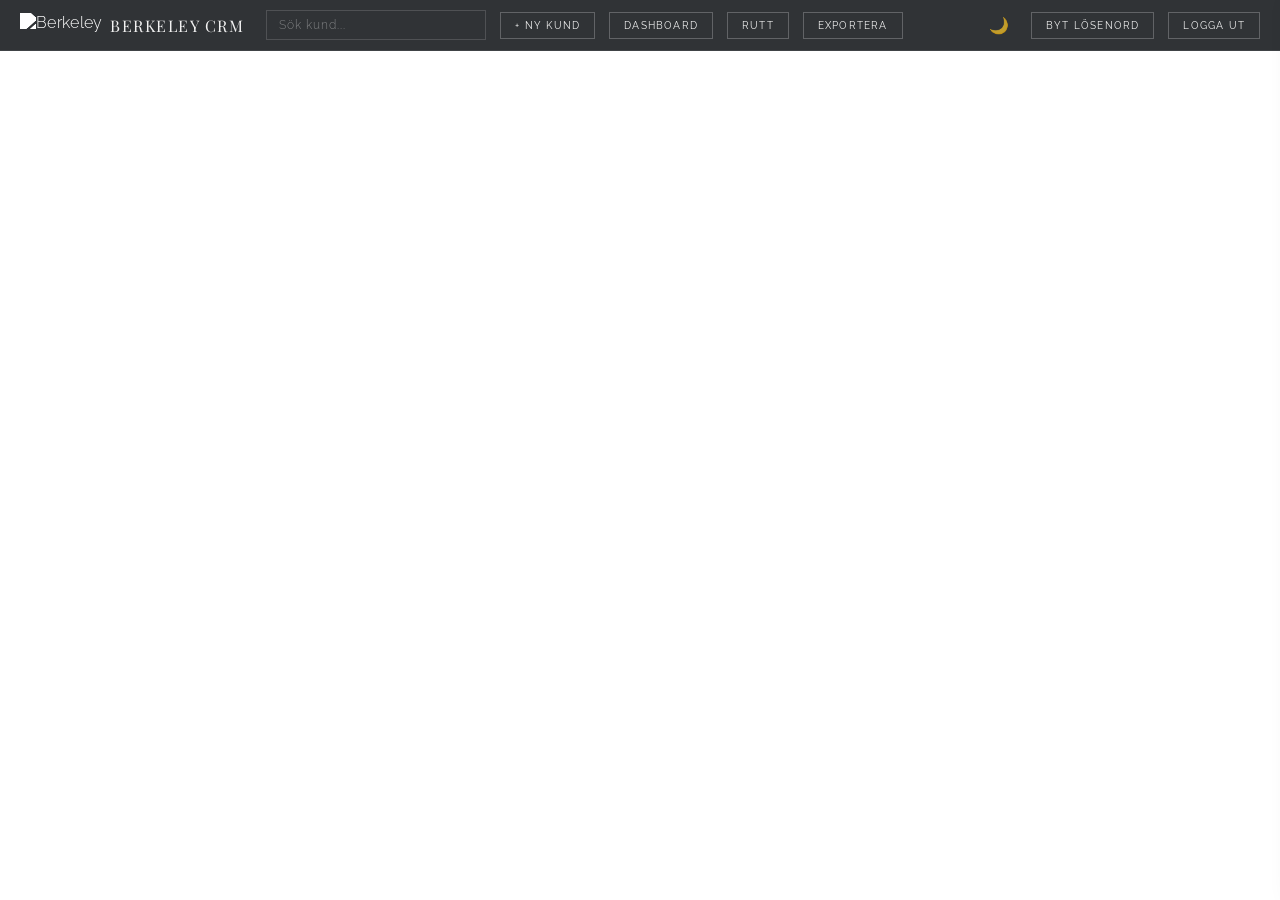
==== app.html @ 44dd15bc "Move rapport button under overview for all roles Co-Authored-By: Claude Opus 4.6 <noreply@anthropic." ====
<!DOCTYPE html>
<html lang="sv">
<head>
  <meta charset="UTF-8">
  <meta name="viewport" content="width=device-width, initial-scale=1.0, viewport-fit=cover">
  <meta name="apple-mobile-web-app-capable" content="yes">
  <meta name="apple-mobile-web-app-status-bar-style" content="black-translucent">
  <meta name="theme-color" content="#303336">
  <link rel="manifest" href="manifest.json">
  <link rel="apple-touch-icon" href="icons/icon-192.png">
  <title>Berkeley CRM</title>

  <!-- Fonts -->
  <link rel="preconnect" href="https://fonts.googleapis.com">
  <link href="https://fonts.googleapis.com/css2?family=Raleway:wght@300;400;500;600&display=swap" rel="stylesheet">
  <link href="https://fonts.googleapis.com/css2?family=Playfair+Display:wght@400;500&display=swap" rel="stylesheet">

  <!-- Leaflet -->
  <link rel="stylesheet" href="https://unpkg.com/leaflet@1.9.4/dist/leaflet.css">
  <link rel="stylesheet" href="https://unpkg.com/leaflet.markercluster@1.5.3/dist/MarkerCluster.css">
  <link rel="stylesheet" href="https://unpkg.com/leaflet.markercluster@1.5.3/dist/MarkerCluster.Default.css">
  <script src="https://unpkg.com/leaflet@1.9.4/dist/leaflet.js"></script>
  <script src="https://unpkg.com/leaflet.markercluster@1.5.3/dist/leaflet.markercluster.js"></script>

  <!-- Supabase -->
  <script src="https://cdn.jsdelivr.net/npm/@supabase/supabase-js@2"></script>

  <!-- Chart.js -->
  <script src="https://cdn.jsdelivr.net/npm/chart.js@4/dist/chart.umd.min.js"></script>
  <script src="https://cdn.jsdelivr.net/npm/chartjs-plugin-datalabels@2"></script>

  <!-- App styles -->
  <link rel="stylesheet" href="css/styles.css">
</head>
<body>

  <!-- ═══ HEADER ═══ -->
  <div class="header">
    <div class="header-logo" id="homeBtn" style="cursor:pointer;" title="Tillbaka till start">
      <img src="https://cdn.berkeleycompany.com/preset:sharp/resize:fit:1700:0:0/width:1700/quality:70/gravity:sm/plain/https://api.berkeleycompany.com/storage/berkeley/logo/berkeley-logo-symbol.png" alt="Berkeley">
      <h1>Berkeley CRM</h1>
    </div>
    <input type="text" id="search" placeholder="Sök kund...">
    <button class="hbtn" id="addCustBtn">+ Ny kund</button>
    <button class="hbtn" id="dashBtn">Dashboard</button>
    <button class="hbtn" id="routeBtn">Rutt</button>
    <button class="hbtn" id="exportBtn">Exportera</button>
    <button class="hbtn" data-role="admin" id="adminBtn" style="display:none;">Admin</button>
    <div class="header-spacer"></div>
    <span class="header-user" id="userName"></span>
    <button class="theme-btn" id="themeBtn" title="Byt ljust/mörkt läge">🌙</button>
    <button class="hbtn" id="changePwBtn">Byt lösenord</button>
    <button class="hbtn" id="logoutBtn">Logga ut</button>
  </div>

  <!-- ═══ MAIN LAYOUT ═══ -->
  <div class="main-wrap">

    <!-- Sidebar / Dashboard -->
    <div class="sidebar" id="sidebar">
      <div class="sidebar-header">
        <div style="display:flex;justify-content:space-between;align-items:center;">
          <h2>Dashboard</h2>
          <button class="sidebar-close-btn" id="sidebarCloseBtn" title="Stäng">&#x2715;</button>
        </div>
        <p style="font-size:11px;color:var(--bm);" id="dashDate"></p>
      </div>

      <div class="sidebar-scroll">
        <!-- Manager: salesperson filter -->
        <div class="sidebar-section" data-role="manager" style="display:none;">
          <h3>Säljare</h3>
          <div class="filter-row">
            <select id="spFilter" class="sp-filter-select"></select>
            <button class="filter-clear-btn" id="spFilterClear" title="Rensa" style="display:none;">&#x2715;</button>
          </div>
        </div>

        <!-- City filter (all roles) -->
        <div class="sidebar-section">
          <h3>Ort</h3>
          <div class="filter-row">
            <select id="cityFilter" class="sp-filter-select">
              <option value="all">Alla orter</option>
            </select>
            <button class="filter-clear-btn" id="cityFilterClear" title="Rensa" style="display:none;">&#x2715;</button>
          </div>
        </div>

        <!-- Status filter -->
        <div class="sidebar-section">
          <h3>Status</h3>
          <div class="filter-row">
            <select id="statusFilter" class="sp-filter-select">
              <option value="all">Alla statusar</option>
              <option value="active">Aktiv</option>
              <option value="prospect">Prospekt</option>
              <option value="inactive">Inaktiv</option>
            </select>
            <button class="filter-clear-btn" id="statusFilterClear" title="Rensa" style="display:none;">&#x2715;</button>
          </div>
        </div>

        <div class="sidebar-section">
          <h3>Översikt</h3>
          <div class="stat-grid" id="statsGrid"></div>
          <!-- Expandable detail list -->
          <div id="statDetail" class="stat-detail" style="display:none;">
            <div class="stat-detail-header">
              <h4 id="statDetailTitle"></h4>
              <button class="filter-clear-btn" id="statDetailClose" title="Stäng">&#x2715;</button>
            </div>
            <input type="text" id="statDetailSearch" class="card-input" placeholder="Sök i listan...">
            <div id="statDetailList" class="stat-detail-list"></div>
          </div>
          <!-- Rapport button (right under overview) -->
          <div style="margin-top:12px;">
            <button class="dash-route-btn" id="rapportBtnOverview" style="width:100%;">Rapport</button>
          </div>
        </div>

        <!-- Planned visits (right after overview) -->
        <div class="sidebar-section">
          <h3>Planerade besök</h3>
          <div id="plannedVisits"></div>
        </div>

        <div class="sidebar-section">
          <h3>Filter</h3>
          <div class="filter-bar" id="filterBar">
            <div class="filter-chip active" data-filter="all">Alla</div>
            <div class="filter-chip" data-filter="green"><span class="filter-dot" style="background:#2ECC71;"></span>0–30d</div>
            <div class="filter-chip" data-filter="yellow"><span class="filter-dot" style="background:#EAC435;"></span>31–59d</div>
            <div class="filter-chip" data-filter="orange"><span class="filter-dot" style="background:#E67E22;"></span>60–89d</div>
            <div class="filter-chip" data-filter="red"><span class="filter-dot" style="background:#E74C3C;"></span>90+d</div>
            <div class="filter-chip" data-filter="novisit"><span class="filter-dot" style="background:#EAC435;border:1px solid #ccc;"></span>Ej besökt</div>
          </div>
        </div>

        <div class="sidebar-section">
          <h3>Behöver besökas</h3>
          <div id="toplist"></div>
        </div>


        <!-- Activity feed -->
        <div class="sidebar-section">
          <h3>Senaste aktivitet</h3>
          <div id="activityFeed"></div>
        </div>

        <!-- Manager: comparison stats -->
        <div class="sidebar-section" data-role="manager" style="display:none;">
          <h3>Jämförelse</h3>
          <div id="comparisonTable"></div>
        </div>
      </div>
    </div>

    <!-- Sidebar backdrop (mobile: tap to close) -->
    <div id="sidebarBackdrop" class="sidebar-backdrop"></div>

    <!-- Map area -->
    <div class="map-container">
      <div id="routeSummary" class="route-summary" style="display:none;"></div>
      <div id="map"></div>
    </div>
  </div>

  <!-- ═══ CUSTOMER CARD PANEL ═══ -->
  <div id="customerCard" class="customer-card-panel">
    <div class="card-header">
      <button class="card-close-btn" onclick="CRM.closeCard()">&#x2715;</button>
    </div>
    <div id="cardContent" class="card-body"></div>
  </div>
  <div id="cardOverlay" class="card-overlay" onclick="CRM.closeCard()"></div>

  <!-- ═══ ADD CUSTOMER MODAL ═══ -->
  <div id="addCustModal" class="modal-overlay">
    <div class="modal">
      <h3>Ny kund</h3>
      <label>Företagsnamn *</label>
      <input id="acName" type="text" placeholder="Företagsnamn">
      <label>Kundnummer</label>
      <input id="acNr" type="text" placeholder="Kundnummer">
      <label>Adress</label>
      <input id="acAddress" type="text" placeholder="Gatuadress">
      <label>Postnummer</label>
      <input id="acZip" type="text" placeholder="123 45">
      <label>Ort *</label>
      <input id="acCity" type="text" placeholder="Ort">
      <label>Status</label>
      <select id="acStatus">
        <option value="active">Aktiv</option>
        <option value="prospect">Prospekt</option>
        <option value="inactive">Inaktiv</option>
      </select>
      <label data-role="admin" style="display:none;">Tilldela säljare</label>
      <select id="acAssign" data-role="admin" style="display:none;"></select>
      <p id="acError" style="color:#c0392b;font-size:12px;display:none;"></p>
      <div class="modal-buttons">
        <button class="btn-cancel" onclick="CRM.closeAddCustomer()">Avbryt</button>
        <button class="btn-save" onclick="CRM.saveNewCustomer()">Spara</button>
      </div>
    </div>
  </div>

  <!-- ═══ EDIT CUSTOMER MODAL ═══ -->
  <div id="editCustModal" class="modal-overlay">
    <div class="modal">
      <h3>Redigera kund</h3>
      <input id="ecId" type="hidden">
      <label>Företagsnamn *</label>
      <input id="ecName" type="text">
      <label>Kundnummer</label>
      <input id="ecNr" type="text">
      <label>Org.nr</label>
      <input id="ecOrgNr" type="text" placeholder="XXXXXX-XXXX">
      <label>Adress</label>
      <input id="ecAddress" type="text">
      <label>Postnummer</label>
      <input id="ecZip" type="text">
      <label>Ort *</label>
      <input id="ecCity" type="text">
      <label>Telefon</label>
      <input id="ecPhone" type="tel" placeholder="0XX-XXX XX XX">
      <label>E-post</label>
      <input id="ecEmail" type="email" placeholder="info@företag.se">
      <label>Webbplats</label>
      <input id="ecWebsite" type="text" placeholder="www.företag.se">
      <label>Status</label>
      <select id="ecStatus">
        <option value="active">Aktiv</option>
        <option value="prospect">Prospekt</option>
        <option value="inactive">Inaktiv</option>
      </select>
      <label>Anteckningar</label>
      <textarea id="ecNotes" rows="3" style="width:100%;font-family:'Raleway',sans-serif;font-size:13px;border:1px solid var(--bb);background:var(--bg);color:var(--bd);padding:8px;resize:vertical;border-radius:0;" placeholder="Intern info om kunden..."></textarea>
      <label data-role="admin" style="display:none;">Tilldela säljare</label>
      <select id="ecAssign" data-role="admin" style="display:none;"></select>
      <p id="ecError" style="color:#c0392b;font-size:12px;display:none;"></p>
      <div class="modal-buttons">
        <button class="btn-cancel" onclick="CRM.closeEditCustomer()">Avbryt</button>
        <button class="btn-save" onclick="CRM.saveEditCustomer()">Spara</button>
      </div>
    </div>
  </div>

  <!-- ═══ CHANGE PASSWORD MODAL ═══ -->
  <div id="changePwModal" class="modal-overlay">
    <div class="modal" style="width:400px;max-width:95%;">
      <h3>Byt lösenord</h3>
      <div style="margin-top:16px;">
        <label style="font-size:10px;text-transform:uppercase;letter-spacing:.8px;color:var(--bm);display:block;margin-bottom:4px;">Nytt lösenord</label>
        <input id="newPw" type="password" class="card-input" placeholder="Minst 6 tecken" style="margin-bottom:12px;">
        <label style="font-size:10px;text-transform:uppercase;letter-spacing:.8px;color:var(--bm);display:block;margin-bottom:4px;">Bekräfta lösenord</label>
        <input id="confirmPw" type="password" class="card-input" placeholder="Upprepa lösenord" style="margin-bottom:12px;">
        <div id="changePwMsg" style="display:none;font-size:12px;margin-bottom:10px;"></div>
        <div style="display:flex;gap:8px;">
          <button class="popup-btn" id="changePwSave" style="flex:1;">Spara</button>
          <button class="popup-btn-outline" onclick="CRM.closeChangePw()" style="flex:1;">Avbryt</button>
        </div>
      </div>
    </div>
  </div>

  <!-- ═══ ADMIN PANEL MODAL ═══ -->
  <div id="adminModal" class="modal-overlay">
    <div class="modal" style="width:560px;max-width:95%;">
      <h3>Administration</h3>
      <div class="admin-tabs">
        <button class="admin-tab active" data-tab="users" onclick="CRM.adminTab('users')">Användare</button>
        <button class="admin-tab" data-tab="reassign" onclick="CRM.adminTab('reassign')">Flytta kunder</button>
        <button class="admin-tab" data-tab="import" onclick="CRM.adminTab('import')">Importera</button>
      </div>

      <!-- Users tab -->
      <div id="adminUsersTab" class="admin-tab-content">
        <div id="adminUsersList"></div>
      </div>

      <!-- Reassign tab -->
      <div id="adminReassignTab" class="admin-tab-content" style="display:none;">
        <div style="display:flex;gap:10px;margin-bottom:14px;flex-wrap:wrap;">
          <div style="flex:1;min-width:140px;">
            <label>Från säljare</label>
            <select id="reassignFrom" class="sp-filter-select"></select>
          </div>
          <div style="flex:1;min-width:140px;">
            <label>Till säljare</label>
            <select id="reassignTo" class="sp-filter-select"></select>
          </div>
        </div>
        <div id="reassignList" style="max-height:300px;overflow-y:auto;margin-bottom:12px;"></div>
        <div class="modal-buttons">
          <button class="btn-save" onclick="CRM.executeReassign()">Flytta valda</button>
        </div>
      </div>

      <!-- Import tab -->
      <div id="adminImportTab" class="admin-tab-content" style="display:none;">
        <p style="font-size:11px;color:var(--bm);margin-bottom:12px;">Ladda upp CSV med kolumner: <strong>Företagsnamn;Kundnummer;Adress;Postnr;Ort;Status</strong></p>
        <input type="file" id="adminCsvFile" accept=".csv,.txt" style="margin-bottom:12px;">
        <label>Tilldela till säljare</label>
        <select id="importAssign" class="sp-filter-select" style="margin-bottom:12px;"></select>
        <div id="adminImportPreview" style="max-height:200px;overflow-y:auto;margin-bottom:12px;font-size:11px;"></div>
        <p id="adminImportMsg" style="font-size:12px;display:none;"></p>
        <div class="modal-buttons">
          <button class="btn-save" id="adminImportBtn" onclick="CRM.runAdminImport()" style="display:none;">Importera</button>
        </div>
      </div>

      <div class="modal-buttons" style="margin-top:16px;">
        <button class="btn-cancel" onclick="CRM.closeAdmin()">Stäng</button>
      </div>
    </div>
  </div>

  <!-- ═══ RAPPORT MODAL ═══ -->
  <div id="rapportModal" class="modal-overlay">
    <div class="modal" style="width:780px;max-width:95%;">
      <h3 id="rapportTitle">Rapport</h3>
      <div class="admin-tabs" id="rapportTabs">
        <button class="admin-tab active" data-tab="visits" onclick="CRM.rapportTab('visits')">Besök</button>
        <button class="admin-tab" data-tab="revenue" onclick="CRM.rapportTab('revenue')">Försäljning</button>
      </div>

      <!-- Besök-tab -->
      <div id="rapportVisitsTab" class="admin-tab-content">
        <canvas id="chartVisits" height="280"></canvas>
      </div>

      <!-- Försäljning-tab -->
      <div id="rapportRevenueTab" class="admin-tab-content" style="display:none;">
        <div class="rapport-filters">
          <div class="rapport-filter-group">
            <label>Period</label>
            <select id="revPeriodType" class="rapport-select" onchange="CRM.revFilterChanged()">
              <option value="year">Helår</option>
              <option value="quarter">Kvartal</option>
              <option value="month">Månad</option>
              <option value="custom">Valfri period</option>
            </select>
          </div>
          <div class="rapport-filter-group" id="revYearGroup">
            <label>År</label>
            <select id="revYearFilter" class="rapport-select" onchange="CRM.revFilterChanged()"></select>
          </div>
          <div class="rapport-filter-group" id="revQuarterGroup" style="display:none;">
            <label>Kvartal</label>
            <select id="revQuarterFilter" class="rapport-select" onchange="CRM.revFilterChanged()">
              <option value="all">Alla</option>
              <option value="1">Q1 (jan–mar)</option>
              <option value="2">Q2 (apr–jun)</option>
              <option value="3">Q3 (jul–sep)</option>
              <option value="4">Q4 (okt–dec)</option>
            </select>
          </div>
          <div class="rapport-filter-group" id="revMonthGroup" style="display:none;">
            <label>Månad</label>
            <select id="revMonthFilter" class="rapport-select" onchange="CRM.revFilterChanged()">
              <option value="all">Alla</option>
              <option value="1">Januari</option><option value="2">Februari</option><option value="3">Mars</option>
              <option value="4">April</option><option value="5">Maj</option><option value="6">Juni</option>
              <option value="7">Juli</option><option value="8">Augusti</option><option value="9">September</option>
              <option value="10">Oktober</option><option value="11">November</option><option value="12">December</option>
            </select>
          </div>
          <div class="rapport-filter-group" id="revCustomGroup" style="display:none;">
            <label>Från</label>
            <input type="date" id="revDateFrom" class="rapport-select" onchange="CRM.revFilterChanged()">
          </div>
          <div class="rapport-filter-group" id="revCustomGroupTo" style="display:none;">
            <label>Till</label>
            <input type="date" id="revDateTo" class="rapport-select" onchange="CRM.revFilterChanged()">
          </div>
          <div class="rapport-filter-group" id="revCompareGroup">
            <label>&nbsp;</label>
            <label class="rapport-checkbox"><input type="checkbox" id="revCompare" onchange="CRM.revFilterChanged()"> Jämför föregående</label>
          </div>
        </div>
        <div id="revSummary" class="rapport-summary"></div>
        <canvas id="chartRevenue" height="320"></canvas>
      </div>

      <div class="modal-buttons" style="margin-top:16px;">
        <button class="btn-cancel" onclick="CRM.closeRapport()">Stäng</button>
      </div>
    </div>
  </div>

  <!-- ═══ CSV IMPORT MODAL (admin) ═══ -->
  <div id="importModal" class="modal-overlay">
    <div class="modal" style="width:520px;max-width:95%;">
      <h3>Importera kunder (CSV)</h3>
      <p style="font-size:11px;color:var(--bm);margin-bottom:12px;">CSV-filen ska ha kolumner: <strong>Företagsnamn;Kundnummer;Adress;Postnr;Ort;Status</strong> (semikolon-separerad, UTF-8). Status kan vara: active, prospect, inactive.</p>
      <input type="file" id="csvFileInput" accept=".csv,.txt" style="margin-bottom:12px;">
      <div id="importPreview" style="max-height:200px;overflow-y:auto;margin-bottom:12px;font-size:11px;"></div>
      <p id="importError" style="color:#c0392b;font-size:12px;display:none;"></p>
      <p id="importSuccess" style="color:#2ECC71;font-size:12px;display:none;"></p>
      <div class="modal-buttons">
        <button class="btn-cancel" onclick="CRM.closeImport()">Stäng</button>
        <button class="btn-save" id="importRunBtn" onclick="CRM.runImport()" style="display:none;">Importera</button>
      </div>
    </div>
  </div>

  <!-- ═══ ROUTE PLANNER PANEL ═══ -->
  <div id="routePanel" class="route-panel" style="display:none;">
    <div class="route-panel-header">
      <h3>Ruttplanerare</h3>
      <button class="filter-clear-btn" onclick="CRM.closeRoutePanel()">&#x2715;</button>
    </div>
    <p style="font-size:11px;color:var(--bm);margin-bottom:10px;">Välj kunder att besöka. Klicka på markörer i kartan eller välj nedan.</p>
    <input type="text" id="routeSearch" class="card-input" placeholder="Sök kund att lägga till..." style="margin-bottom:10px;">
    <div id="routeSearchResults" style="max-height:120px;overflow-y:auto;margin-bottom:10px;"></div>
    <h4 style="font-size:10px;text-transform:uppercase;letter-spacing:.8px;color:var(--bm);margin-bottom:6px;">Valda stopp (<span id="routeCount">0</span>)</h4>
    <div id="routeStops" style="max-height:200px;overflow-y:auto;margin-bottom:12px;"></div>
    <div style="display:flex;gap:8px;">
      <button class="card-action-btn" onclick="CRM.optimizeRoute()" style="flex:1;">Optimera &amp; öppna</button>
      <button class="card-add-btn" onclick="CRM.clearRoute()">Rensa</button>
    </div>
  </div>

  <!-- ═══ APP SCRIPT ═══ -->
  <script type="module" src="js/app.js"></script>

  <!-- PWA: register service worker -->
  <script>
    if ('serviceWorker' in navigator) {
      navigator.serviceWorker.register('sw.js').catch(() => {});
    }
  </script>
</body>
</html>
---- css/styles.css ----
/**
 * Berkeley CRM v2 — Styles
 * Berkeley Company graphic profile:
 *   Primary dark: #303336
 *   Light:        #f2f2f2
 *   Sharp corners (border-radius: 0)
 *   Uppercase buttons with letter-spacing
 *   Fonts: Raleway (body), Playfair Display (headings)
 */

/* ── Variables ──────────────────────────────────────── */

:root {
  --bd: #303336;
  --bl: #f2f2f2;
  --bm: #8a8d91;
  --bw: #fff;
  --bb: rgba(48, 51, 54, 0.15);
}

/* ── Reset ──────────────────────────────────────────── */

*, *::before, *::after {
  margin: 0;
  padding: 0;
  box-sizing: border-box;
}

body {
  font-family: 'Raleway', sans-serif;
  font-weight: 300;
  color: var(--bd);
  display: flex;
  flex-direction: column;
  height: 100vh;
  letter-spacing: .3px;
}

/* ── Header ─────────────────────────────────────────── */

.header {
  background: var(--bd);
  color: var(--bl);
  padding: 10px 20px;
  display: flex;
  align-items: center;
  gap: 14px;
  z-index: 9999;
  border-bottom: 1px solid rgba(255, 255, 255, .08);
  flex-shrink: 0;
}

.header-logo {
  display: flex;
  align-items: center;
  gap: 8px;
  margin-right: 8px;
}

.header-logo img {
  height: 24px;
  filter: brightness(10);
}

.header h1 {
  font-family: 'Playfair Display', serif;
  font-size: 16px;
  font-weight: 400;
  letter-spacing: 1.5px;
  text-transform: uppercase;
  white-space: nowrap;
}

.header input[type="text"] {
  padding: 7px 12px;
  border: 1px solid rgba(255, 255, 255, .15);
  border-radius: 0;
  font-size: 12px;
  width: 220px;
  font-family: 'Raleway', sans-serif;
  font-weight: 300;
  letter-spacing: .8px;
  background: transparent;
  color: var(--bl);
  outline: none;
}

.header input[type="text"]::placeholder {
  color: rgba(242, 242, 242, .4);
  letter-spacing: 1px;
}

.header input[type="text"]:focus {
  border-color: rgba(255, 255, 255, .4);
}

.header-spacer {
  flex: 1;
}

.header-user {
  font-size: 11px;
  font-weight: 400;
  letter-spacing: .5px;
  color: rgba(242, 242, 242, .7);
  white-space: nowrap;
}

/* ── Header buttons ─────────────────────────────────── */

.hbtn {
  padding: 7px 14px;
  border: 1px solid rgba(242, 242, 242, .25);
  border-radius: 0;
  background: transparent;
  color: var(--bl);
  font-size: 10px;
  cursor: pointer;
  font-family: 'Raleway', sans-serif;
  font-weight: 400;
  letter-spacing: 1.2px;
  text-transform: uppercase;
  white-space: nowrap;
  transition: all .3s;
}

.hbtn:hover {
  background: rgba(242, 242, 242, .1);
  border-color: rgba(242, 242, 242, .5);
}

.hbtn.active {
  background: rgba(242, 242, 242, .2);
}

.theme-btn {
  font-size: 16px;
  background: none;
  border: none;
  cursor: pointer;
  padding: 4px 8px;
  opacity: .7;
  transition: all .2s;
}

.theme-btn:hover {
  opacity: 1;
  transform: scale(1.1);
}

/* ── Main layout ────────────────────────────────────── */

.main-wrap {
  display: flex;
  flex: 1;
  overflow: hidden;
}

.map-container {
  flex: 1;
  position: relative;
  display: flex;
  flex-direction: column;
}

#map {
  flex: 1;
  height: 100%;
}

/* ── Sidebar / Dashboard ────────────────────────────── */

.sidebar {
  width: 420px;
  background: var(--bw);
  border-left: 1px solid var(--bb);
  overflow-y: auto;
  flex-shrink: 0;
  display: none;
  font-size: 12px;
}

.sidebar.open {
  display: block;
}

/* Custom scrollbar for sidebar */
.sidebar::-webkit-scrollbar,
.sidebar-scroll::-webkit-scrollbar {
  width: 6px;
}

.sidebar::-webkit-scrollbar-track,
.sidebar-scroll::-webkit-scrollbar-track {
  background: transparent;
}

.sidebar::-webkit-scrollbar-thumb,
.sidebar-scroll::-webkit-scrollbar-thumb {
  background: var(--bm);
  border-radius: 3px;
}

.sidebar::-webkit-scrollbar-thumb:hover,
.sidebar-scroll::-webkit-scrollbar-thumb:hover {
  background: var(--bd);
}

.sidebar-header {
  padding: 16px 22px 12px;
  border-bottom: 1px solid var(--bb);
}

.sidebar-header h2 {
  font-family: 'Playfair Display', serif;
  font-size: 16px;
  font-weight: 500;
  margin-bottom: 4px;
}

.sidebar-close-btn {
  display: none;
}

.sidebar-section {
  padding: 14px 22px;
  border-bottom: 1px solid var(--bb);
}

.sidebar-section h3 {
  font-size: 11px;
  letter-spacing: 1px;
  text-transform: uppercase;
  color: var(--bm);
  margin-bottom: 10px;
  font-weight: 500;
}

/* ── Salesperson filter (manager) ───────────────────── */

.sp-filter-select {
  width: 100%;
  padding: 7px 10px;
  font-size: 12px;
  border: 1px solid var(--bb);
  border-radius: 0;
  font-family: 'Raleway', sans-serif;
  font-weight: 300;
  background: var(--bw);
  color: var(--bd);
  outline: none;
  cursor: pointer;
}

.sp-filter-select:focus {
  border-color: var(--bd);
}

.filter-row {
  display: flex;
  gap: 6px;
  align-items: center;
}

.filter-row .sp-filter-select {
  flex: 1;
  min-width: 0;
}

.filter-clear-btn {
  background: none;
  border: 1px solid var(--bb);
  color: var(--bm);
  cursor: pointer;
  font-size: 14px;
  width: 32px;
  height: 32px;
  display: flex;
  align-items: center;
  justify-content: center;
  flex-shrink: 0;
  padding: 0;
  transition: all .2s;
}

.filter-clear-btn:hover {
  background: var(--bd);
  color: var(--bl);
  border-color: var(--bd);
}

/* ── Stats grid ─────────────────────────────────────── */

.stat-grid {
  display: grid;
  grid-template-columns: 1fr 1fr;
  gap: 10px;
}

.stat-box {
  background: var(--bl);
  padding: 12px;
  text-align: center;
}

.stat-box .num {
  font-size: 22px;
  font-weight: 500;
  color: var(--bd);
}

.stat-box .label {
  font-size: 10px;
  color: var(--bm);
  text-transform: uppercase;
  letter-spacing: .8px;
  margin-top: 2px;
}

.stat-box {
  cursor: pointer;
  transition: outline .15s;
}

.stat-box:hover {
  outline: 2px solid var(--bd);
  outline-offset: -2px;
}

.stat-box.active {
  outline: 2px solid var(--bd);
  outline-offset: -2px;
}

/* ── Stat detail panel ─────────────────────────────── */

.stat-detail {
  margin-top: 12px;
  border-top: 1px solid var(--bb);
  padding-top: 12px;
}

.stat-detail-header {
  display: flex;
  justify-content: space-between;
  align-items: center;
  margin-bottom: 8px;
}

.stat-detail-header h4 {
  font-size: 12px;
  font-weight: 500;
  letter-spacing: .3px;
  color: var(--bd);
  margin: 0;
}

.stat-detail .card-input {
  margin-bottom: 8px;
}

.stat-detail-list {
  max-height: 340px;
  overflow-y: auto;
  padding-right: 6px;
}

.stat-detail-list::-webkit-scrollbar {
  width: 6px;
}

.stat-detail-list::-webkit-scrollbar-track {
  background: transparent;
}

.stat-detail-list::-webkit-scrollbar-thumb {
  background: var(--bm);
  border-radius: 3px;
}

.stat-detail-list::-webkit-scrollbar-thumb:hover {
  background: var(--bd);
}

.stat-detail-item {
  display: flex;
  justify-content: space-between;
  align-items: center;
  padding: 7px 0;
  border-bottom: 1px solid var(--bb);
  font-size: 12px;
}

.stat-detail-item:last-child {
  border-bottom: none;
}

.stat-detail-name {
  cursor: pointer;
  color: var(--bd);
  font-weight: 400;
}

.stat-detail-name:hover {
  text-decoration: underline;
}

.stat-detail-meta {
  font-size: 11px;
  color: var(--bm);
  white-space: nowrap;
  margin-left: 10px;
  padding-right: 8px;
}

/* ── Toplist ────────────────────────────────────────── */

.toplist-item {
  display: flex;
  justify-content: space-between;
  align-items: center;
  padding: 6px 0;
  border-bottom: 1px solid var(--bb);
}

.toplist-item:last-child {
  border: none;
}

.toplist-name {
  font-size: 11px;
  font-weight: 400;
  cursor: pointer;
}

.toplist-name:hover {
  text-decoration: underline;
}

.toplist-days {
  font-size: 10px;
  padding: 2px 8px;
  border-radius: 10px;
  font-weight: 500;
}

/* ── Filter bar ─────────────────────────────────────── */

.filter-bar {
  display: flex;
  gap: 6px;
  flex-wrap: wrap;
}

.filter-chip {
  padding: 5px 12px;
  border: 1px solid var(--bb);
  border-radius: 20px;
  font-size: 10px;
  cursor: pointer;
  letter-spacing: .5px;
  font-family: 'Raleway', sans-serif;
  font-weight: 400;
  transition: all .2s;
  display: flex;
  align-items: center;
  gap: 5px;
}

.filter-chip:hover {
  border-color: var(--bd);
}

.filter-chip.active {
  background: var(--bd);
  color: var(--bl);
  border-color: var(--bd);
}

.filter-dot {
  width: 8px;
  height: 8px;
  border-radius: 50%;
}

/* ── Popups ─────────────────────────────────────────── */

.customer-popup {
  font-family: 'Raleway', sans-serif;
}

.leaflet-popup-content {
  margin: 0 !important;
  padding: 18px !important;
  width: 300px !important;
  box-sizing: border-box !important;
}

.customer-popup h3 {
  font-family: 'Playfair Display', serif;
  color: var(--bd);
  margin-bottom: 4px;
  font-size: 15px;
  font-weight: 500;
}

.customer-popup p {
  margin: 2px 0;
  font-size: 12px;
  color: #555;
  font-weight: 300;
}

.customer-popup .kundnr {
  color: var(--bm);
  font-size: 11px;
  letter-spacing: .5px;
}

.popup-hr {
  margin: 8px 0;
  border: none;
  border-top: 1px solid #ddd;
}

.popup-btn {
  padding: 7px 16px;
  background: var(--bd);
  color: var(--bl);
  border: none;
  border-radius: 0;
  cursor: pointer;
  font-size: 10px;
  font-family: 'Raleway', sans-serif;
  letter-spacing: 1px;
  text-transform: uppercase;
  font-weight: 400;
  transition: all .3s;
}

.popup-btn:hover {
  background: #1c1d1f;
}

.popup-btn-outline {
  padding: 7px 16px;
  background: transparent;
  color: var(--bd);
  border: 1px solid #ccc;
  border-radius: 0;
  cursor: pointer;
  font-size: 10px;
  font-family: 'Raleway', sans-serif;
  letter-spacing: 1px;
  text-transform: uppercase;
  font-weight: 400;
}

.popup-btn-danger {
  padding: 7px 16px;
  background: transparent;
  color: #c0392b;
  border: 1px solid #e0d5d5;
  border-radius: 0;
  cursor: pointer;
  font-size: 10px;
  font-family: 'Raleway', sans-serif;
  letter-spacing: 1px;
  text-transform: uppercase;
  font-weight: 400;
  width: 100%;
}

.popup-input {
  width: 100%;
  padding: 5px 8px;
  font-size: 11px;
  border: 1px solid #ccc;
  border-radius: 0;
  font-family: 'Raleway', sans-serif;
  font-weight: 300;
}

.popup-select {
  padding: 5px;
  font-size: 11px;
  border: 1px solid #ccc;
  border-radius: 0;
  font-family: 'Raleway', sans-serif;
  font-weight: 300;
}

.del-btn {
  background: none;
  border: none;
  color: #c0392b;
  cursor: pointer;
  font-size: 13px;
  margin-left: 6px;
  padding: 0;
  line-height: 1;
}

.gmaps-link {
  display: inline-block;
  margin-top: 6px;
  color: var(--bd);
  font-size: 11px;
  text-decoration: none;
  border-bottom: 1px solid var(--bb);
  padding-bottom: 1px;
}

.gmaps-link:hover {
  border-color: var(--bd);
}

.leaflet-popup-content-wrapper {
  border-radius: 2px !important;
  box-shadow: 0 2px 12px rgba(0, 0, 0, .15) !important;
}

/* ── Legend ──────────────────────────────────────────── */

.legend {
  background: var(--bw);
  color: var(--bd);
  padding: 14px 18px;
  border-radius: 2px;
  box-shadow: 0 1px 8px rgba(0, 0, 0, .1);
  font-size: 12px;
  line-height: 2;
}

.legend h4 {
  font-family: 'Playfair Display', serif;
  font-weight: 500;
  font-size: 14px;
  margin-bottom: 4px;
}

/* ── Modals ─────────────────────────────────────────── */

.modal-overlay {
  display: none;
  position: fixed;
  top: 0;
  left: 0;
  width: 100%;
  height: 100%;
  background: rgba(48, 51, 54, .6);
  z-index: 10000;
  justify-content: center;
  align-items: center;
}

.modal-overlay.active {
  display: flex;
}

.modal {
  background: white;
  border-radius: 2px;
  padding: 28px 32px;
  width: 400px;
  box-shadow: 0 4px 24px rgba(0, 0, 0, .2);
  font-family: 'Raleway', sans-serif;
  max-height: 90vh;
  overflow-y: auto;
}

.modal h3 {
  font-family: 'Playfair Display', serif;
  color: #303336;
  margin: 0 0 20px;
  font-size: 18px;
  font-weight: 500;
}

.modal label {
  font-size: 11px;
  color: #8a8d91;
  display: block;
  margin-bottom: 3px;
  letter-spacing: .8px;
  text-transform: uppercase;
  font-weight: 400;
}

.modal input,
.modal select {
  width: 100%;
  padding: 8px 12px;
  font-size: 13px;
  border: 1px solid #ddd;
  border-radius: 0;
  margin-bottom: 12px;
  font-family: 'Raleway', sans-serif;
  font-weight: 300;
  box-sizing: border-box;
}

.modal input:focus,
.modal select:focus {
  outline: none;
  border-color: #303336;
}

.modal-buttons {
  display: flex;
  gap: 10px;
  justify-content: flex-end;
  margin-top: 12px;
}

.modal-buttons button {
  padding: 9px 22px;
  border: none;
  border-radius: 0;
  cursor: pointer;
  font-size: 11px;
  font-family: 'Raleway', sans-serif;
  letter-spacing: 1px;
  text-transform: uppercase;
  font-weight: 400;
}

.modal-buttons .btn-save {
  background: #303336;
  color: #f2f2f2;
}

.modal-buttons .btn-cancel {
  background: transparent;
  color: #303336;
  border: 1px solid #ddd;
}

/* ── Route summary bar ──────────────────────────────── */

.route-summary {
  position: absolute;
  bottom: 30px;
  left: 50%;
  transform: translateX(-50%);
  z-index: 9999;
  background: #303336;
  color: #f2f2f2;
  padding: 14px 24px;
  border-radius: 2px;
  box-shadow: 0 2px 12px rgba(0, 0, 0, .3);
  font-size: 12px;
  display: flex;
  align-items: center;
  gap: 20px;
}

.route-close {
  background: transparent;
  border: 1px solid rgba(242, 242, 242, .3);
  color: #f2f2f2;
  padding: 5px 14px;
  cursor: pointer;
  font-size: 10px;
  font-family: 'Raleway', sans-serif;
  letter-spacing: 1px;
  text-transform: uppercase;
  border-radius: 0;
}

.route-number-icon {
  background: #303336;
  color: #f2f2f2;
  width: 24px;
  height: 24px;
  border-radius: 50%;
  display: flex;
  align-items: center;
  justify-content: center;
  font-size: 11px;
  font-family: 'Raleway', sans-serif;
  font-weight: 600;
  border: 2px solid #f2f2f2;
  box-shadow: 0 1px 4px rgba(0, 0, 0, .4);
}

/* ── Cluster styling ────────────────────────────────── */

.marker-cluster-small,
.marker-cluster-medium,
.marker-cluster-large {
  background: rgba(48, 51, 54, .2) !important;
}

.marker-cluster-small div,
.marker-cluster-medium div,
.marker-cluster-large div {
  background: #303336 !important;
  color: #f2f2f2 !important;
  font-family: 'Raleway', sans-serif;
  font-weight: 500;
}

/* ── Marker tooltip ─────────────────────────────────── */

.crm-tooltip {
  font-family: 'Raleway', sans-serif;
  font-size: 12px;
  font-weight: 300;
  padding: 8px 12px;
  border-radius: 2px;
  box-shadow: 0 2px 8px rgba(0, 0, 0, .15);
  border: none;
  letter-spacing: .3px;
}

.crm-tooltip strong {
  font-weight: 500;
}

body.dark .crm-tooltip {
  background: #1c1d1f;
  color: #f2f2f2;
}

body.dark .leaflet-tooltip-top:before {
  border-top-color: #1c1d1f;
}

/* ── Customer Card Panel ────────────────────────────── */

.card-overlay {
  display: none;
  position: fixed;
  top: 0; left: 0;
  width: 100%; height: 100%;
  background: rgba(48, 51, 54, .4);
  z-index: 10001;
}

.card-overlay.open {
  display: block;
}

.customer-card-panel {
  position: fixed;
  top: 0; right: -480px;
  width: 460px;
  height: 100vh;
  background: var(--bw);
  z-index: 10002;
  box-shadow: -4px 0 24px rgba(0, 0, 0, .15);
  transition: right .3s ease;
  display: flex;
  flex-direction: column;
}

.customer-card-panel.open {
  right: 0;
}

.card-header {
  display: flex;
  justify-content: flex-end;
  padding: 12px 16px 0;
  flex-shrink: 0;
}

.card-close-btn {
  background: none;
  border: none;
  font-size: 18px;
  cursor: pointer;
  color: var(--bm);
  padding: 4px 8px;
  transition: color .2s;
}

.card-close-btn:hover {
  color: var(--bd);
}

.card-body {
  flex: 1;
  overflow-y: auto;
  padding: 0 24px 24px;
}

.card-top {
  display: flex;
  gap: 16px;
  padding-bottom: 16px;
  border-bottom: 1px solid var(--bb);
  margin-bottom: 16px;
}

.card-title {
  font-family: 'Playfair Display', serif;
  font-size: 20px;
  font-weight: 500;
  margin-bottom: 4px;
}

.card-subtitle {
  font-size: 12px;
  color: var(--bm);
  margin: 1px 0;
}

.card-link {
  display: inline-block;
  margin-top: 6px;
  color: var(--bd);
  font-size: 11px;
  text-decoration: none;
  border-bottom: 1px solid var(--bb);
}

.card-link:hover {
  border-color: var(--bd);
}

.card-status-badge {
  display: inline-block;
  padding: 3px 10px;
  border-radius: 12px;
  font-size: 11px;
  font-weight: 500;
  letter-spacing: .3px;
}

.card-stats {
  display: grid;
  grid-template-columns: repeat(4, 1fr);
  gap: 8px;
  margin-bottom: 20px;
}

.card-stat {
  background: var(--bl);
  padding: 10px 6px;
  text-align: center;
}

.card-stat-num {
  font-size: 15px;
  font-weight: 500;
  color: var(--bd);
}

.card-stat-label {
  font-size: 9px;
  color: var(--bm);
  text-transform: uppercase;
  letter-spacing: .5px;
  margin-top: 2px;
}

.card-section {
  margin-bottom: 16px;
  padding-bottom: 16px;
  border-bottom: 1px solid var(--bb);
}

.card-section-header {
  display: flex;
  justify-content: space-between;
  align-items: center;
  margin-bottom: 10px;
}

.card-section-header h3 {
  font-size: 11px;
  letter-spacing: 1px;
  text-transform: uppercase;
  color: var(--bm);
  font-weight: 500;
  margin: 0;
}

.card-input {
  padding: 6px 10px;
  font-size: 12px;
  border: 1px solid var(--bb);
  border-radius: 0;
  font-family: 'Raleway', sans-serif;
  font-weight: 300;
  background: transparent;
  color: var(--bd);
  outline: none;
  width: 100%;
  box-sizing: border-box;
}

.card-input:focus {
  border-color: var(--bd);
}

.card-select {
  padding: 6px 10px;
  font-size: 12px;
  border: 1px solid var(--bb);
  border-radius: 0;
  font-family: 'Raleway', sans-serif;
  font-weight: 300;
  background: transparent;
  color: var(--bd);
}

.card-action-btn {
  padding: 6px 14px;
  background: var(--bd);
  color: var(--bl);
  border: none;
  border-radius: 0;
  cursor: pointer;
  font-size: 10px;
  font-family: 'Raleway', sans-serif;
  letter-spacing: .8px;
  text-transform: uppercase;
  font-weight: 400;
  white-space: nowrap;
  transition: opacity .2s;
}

.card-action-btn:hover {
  opacity: .8;
}

.card-add-btn {
  padding: 3px 10px;
  background: transparent;
  color: var(--bd);
  border: 1px solid var(--bb);
  border-radius: 0;
  cursor: pointer;
  font-size: 10px;
  font-family: 'Raleway', sans-serif;
  letter-spacing: .5px;
  text-transform: uppercase;
  font-weight: 400;
  transition: all .2s;
}

.card-add-btn:hover {
  background: var(--bd);
  color: var(--bl);
  border-color: var(--bd);
}

.card-contact {
  display: flex;
  gap: 10px;
  padding: 10px;
  background: var(--bl);
  margin-bottom: 6px;
}

.card-small-btn {
  background: none;
  border: none;
  cursor: pointer;
  font-size: 12px;
  color: var(--bm);
  padding: 2px 4px;
  transition: color .2s;
}

.card-small-btn:hover {
  color: var(--bd);
}

.card-list-item {
  display: flex;
  align-items: center;
  gap: 8px;
  padding: 6px 0;
  border-bottom: 1px solid var(--bb);
  font-size: 12px;
}

.card-list-item:last-child {
  border: none;
}

.card-empty {
  font-size: 11px;
  color: var(--bm);
  padding: 4px 0;
}

/* ── Dashboard buttons ──────────────────────────────── */

.dash-visit-btn {
  width: 100%;
  padding: 4px 0;
  background: var(--bd);
  color: var(--bl);
  border: none;
  border-radius: 0;
  cursor: pointer;
  font-size: 9px;
  font-family: 'Raleway', sans-serif;
  letter-spacing: 1px;
  text-transform: uppercase;
  font-weight: 400;
  transition: all .2s;
  margin-top: 2px;
}

.dash-visit-btn:hover {
  opacity: .8;
}

.dash-route-btn {
  width: 100%;
  padding: 8px 0;
  margin-top: 10px;
  background: transparent;
  color: var(--bd);
  border: 1px solid var(--bb);
  border-radius: 0;
  cursor: pointer;
  font-size: 10px;
  font-family: 'Raleway', sans-serif;
  letter-spacing: 1px;
  text-transform: uppercase;
  font-weight: 400;
  transition: all .2s;
}

.dash-route-btn:hover {
  background: rgba(138, 141, 145, .15);
  border-color: var(--bm);
}

/* ── Admin panel ───────────────────────────────────── */

.admin-tabs {
  display: flex;
  gap: 0;
  margin-bottom: 16px;
  border-bottom: 1px solid var(--bb);
}

.admin-tab {
  padding: 8px 18px;
  background: transparent;
  border: none;
  border-bottom: 2px solid transparent;
  cursor: pointer;
  font-size: 11px;
  font-family: 'Raleway', sans-serif;
  letter-spacing: .8px;
  text-transform: uppercase;
  font-weight: 400;
  color: var(--bm);
  transition: all .2s;
}

.admin-tab.active {
  color: var(--bd);
  border-bottom-color: var(--bd);
}

.admin-tab:hover {
  color: var(--bd);
}

.admin-user-row {
  display: flex;
  align-items: center;
  gap: 10px;
  padding: 10px 0;
  border-bottom: 1px solid var(--bb);
  font-size: 12px;
}

.admin-user-row:last-child {
  border-bottom: none;
}

.admin-user-name {
  flex: 1;
  font-weight: 400;
}

.admin-user-email {
  color: var(--bm);
  font-size: 11px;
  flex: 1;
}

.admin-user-role select {
  padding: 4px 8px;
  font-size: 11px;
  border: 1px solid var(--bb);
  border-radius: 0;
  font-family: 'Raleway', sans-serif;
  font-weight: 300;
  background: var(--bw);
  color: var(--bd);
}

.reassign-item {
  display: flex;
  align-items: center;
  gap: 8px;
  padding: 6px 0;
  border-bottom: 1px solid var(--bb);
  font-size: 12px;
}

.reassign-item label {
  display: flex;
  align-items: center;
  gap: 6px;
  cursor: pointer;
  font-size: 12px;
  color: var(--bd);
  text-transform: none;
  letter-spacing: 0;
  margin: 0;
}

.reassign-item input[type="checkbox"] {
  width: 16px;
  height: 16px;
  cursor: pointer;
}

/* ── Route planner panel ──────────────────────────── */

.route-panel {
  position: fixed;
  top: 60px;
  right: 16px;
  width: 320px;
  background: var(--bw);
  z-index: 10000;
  padding: 18px;
  box-shadow: 0 4px 24px rgba(0, 0, 0, .15);
  border-radius: 2px;
  font-size: 12px;
}

.route-panel-header {
  display: flex;
  justify-content: space-between;
  align-items: center;
  margin-bottom: 12px;
}

.route-panel-header h3 {
  font-family: 'Playfair Display', serif;
  font-size: 16px;
  font-weight: 500;
  margin: 0;
}

.route-stop {
  display: flex;
  align-items: center;
  gap: 8px;
  padding: 6px 0;
  border-bottom: 1px solid var(--bb);
}

.route-stop-num {
  width: 22px;
  height: 22px;
  border-radius: 50%;
  background: var(--bd);
  color: var(--bl);
  display: flex;
  align-items: center;
  justify-content: center;
  font-size: 10px;
  font-weight: 600;
  flex-shrink: 0;
}

.route-stop-name {
  flex: 1;
  font-size: 12px;
}

.route-stop-remove {
  background: none;
  border: none;
  color: #E74C3C;
  cursor: pointer;
  font-size: 14px;
  padding: 2px 6px;
}

.route-search-item {
  padding: 6px 8px;
  cursor: pointer;
  font-size: 12px;
  border-bottom: 1px solid var(--bb);
  transition: background .15s;
}

.route-search-item:hover {
  background: var(--bl);
}

/* ── Planned visit badge ──────────────────────────── */

.planned-item {
  display: flex;
  justify-content: space-between;
  align-items: center;
  padding: 6px 0;
  border-bottom: 1px solid var(--bb);
}

.planned-item:last-child {
  border-bottom: none;
}

.planned-date {
  font-size: 10px;
  padding: 2px 8px;
  border-radius: 10px;
  font-weight: 500;
  white-space: nowrap;
}

.planned-date.overdue {
  background: rgba(231, 76, 60, .1);
  color: #E74C3C;
}

.planned-date.upcoming {
  background: rgba(46, 204, 113, .1);
  color: #2ECC71;
}

.planned-date.today {
  background: rgba(234, 196, 53, .15);
  color: #E67E22;
}

.planned-date-input {
  padding: 3px 6px;
  border: 1px solid var(--bb);
  border-radius: 0;
  background: transparent;
  color: var(--bd);
  cursor: pointer;
  font-size: 11px;
  font-family: 'Raleway', sans-serif;
  font-weight: 300;
  flex-shrink: 0;
  width: auto;
  outline: none;
}

.planned-date-input:focus {
  border-color: var(--bd);
}

.planned-date-input:hover {
  border-color: var(--bd);
}

body.dark .planned-date-input {
  color-scheme: dark;
}

.planned-item {
  gap: 6px;
}

/* ── Status badge ─────────────────────────────────── */

.status-active {
  background: rgba(46, 204, 113, .1);
  color: #2ECC71;
}

.status-prospect {
  background: rgba(234, 196, 53, .15);
  color: #E67E22;
}

.status-inactive {
  background: rgba(138, 141, 145, .15);
  color: #8a8d91;
}

/* ── Activity feed ─────────────────────────────────── */

.activity-item {
  display: flex;
  gap: 8px;
  padding: 6px 0;
  border-bottom: 1px solid var(--bb);
  font-size: 11px;
}

.activity-item:last-child {
  border-bottom: none;
}

.activity-icon {
  width: 24px;
  height: 24px;
  border-radius: 50%;
  display: flex;
  align-items: center;
  justify-content: center;
  font-size: 11px;
  flex-shrink: 0;
  background: var(--bl);
}

.activity-text {
  flex: 1;
  min-width: 0;
}

.activity-text strong {
  font-weight: 500;
  cursor: pointer;
}

.activity-text strong:hover {
  text-decoration: underline;
}

.activity-time {
  font-size: 10px;
  color: var(--bm);
  white-space: nowrap;
}

/* ── Todo items ───────────────────────────────────── */

.todo-item {
  display: flex;
  align-items: center;
  gap: 8px;
  padding: 5px 0;
  border-bottom: 1px solid var(--bb);
  font-size: 12px;
}

.todo-item:last-child {
  border-bottom: none;
}

.todo-item input[type="checkbox"] {
  width: 16px;
  height: 16px;
  cursor: pointer;
  flex-shrink: 0;
}

.todo-item.done .todo-text {
  text-decoration: line-through;
  color: var(--bm);
}

.todo-text {
  flex: 1;
  min-width: 0;
}

/* ── Chart container ──────────────────────────────── */

.chart-wrap {
  position: relative;
  width: 100%;
  max-height: 300px;
}

/* ── Rapport filters ───────────────────────────────── */
.rapport-filters {
  display: flex;
  flex-wrap: wrap;
  gap: 10px;
  margin-bottom: 16px;
  align-items: flex-end;
}

.rapport-filter-group {
  display: flex;
  flex-direction: column;
  gap: 3px;
}

.rapport-filter-group label {
  font-size: 9px;
  text-transform: uppercase;
  letter-spacing: .8px;
  color: var(--bm);
  font-weight: 400;
}

.rapport-select {
  padding: 6px 10px;
  font-size: 12px;
  font-family: 'Raleway', sans-serif;
  border: 1px solid var(--bb);
  background: var(--bg);
  color: var(--bd);
  border-radius: 0;
  outline: none;
}

.rapport-select:focus {
  border-color: var(--bd);
}

.rapport-checkbox {
  display: flex;
  align-items: center;
  gap: 5px;
  font-size: 11px !important;
  text-transform: none !important;
  letter-spacing: 0 !important;
  color: var(--bd) !important;
  cursor: pointer;
  white-space: nowrap;
  padding: 6px 0;
}

.rapport-checkbox input[type="checkbox"] {
  accent-color: var(--bd);
}

.rapport-summary {
  display: flex;
  gap: 16px;
  margin-bottom: 16px;
  flex-wrap: wrap;
}

.rapport-summary-card {
  background: var(--bg);
  border: 1px solid var(--bb);
  padding: 12px 18px;
  flex: 1;
  min-width: 120px;
}

.rapport-summary-card .num {
  font-size: 22px;
  font-weight: 600;
  letter-spacing: -.5px;
}

.rapport-summary-card .label {
  font-size: 9px;
  text-transform: uppercase;
  letter-spacing: .8px;
  color: var(--bm);
  margin-top: 2px;
}

/* ── Dark mode ──────────────────────────────────────── */

body.dark {
  --bd: #f2f2f2;
  --bl: #f2f2f2;
  --bw: #1c1d1f;
  --bm: #888;
  --bb: rgba(255, 255, 255, .08);
}

body.dark .header {
  background: #1c1d1f;
}

body.dark .sidebar {
  background: #1c1d1f;
  border-color: rgba(255, 255, 255, .05);
}

body.dark .stat-box {
  background: #2a2b2d;
}

body.dark .stat-box:hover,
body.dark .stat-box.active {
  outline-color: #f2f2f2;
}

body.dark .stat-detail-header h4 {
  color: #f2f2f2;
}

body.dark .stat-detail-name {
  color: #f2f2f2;
}

body.dark .legend {
  background: #1c1d1f;
  box-shadow: 0 1px 8px rgba(0, 0, 0, .4);
}

body.dark .leaflet-popup-content-wrapper {
  background: #1c1d1f !important;
  color: #f2f2f2 !important;
}

body.dark .leaflet-popup-tip {
  background: #1c1d1f !important;
}

body.dark .customer-popup h3 {
  color: #f2f2f2;
}

body.dark .customer-popup p {
  color: #aaa;
}

body.dark .popup-btn {
  background: #f2f2f2;
  color: #1c1d1f;
}

body.dark .popup-input,
body.dark .popup-select {
  background: #2a2b2d;
  color: #f2f2f2;
  border-color: #444;
}

body.dark .modal {
  background: #1c1d1f;
}

body.dark .modal h3 {
  color: #f2f2f2;
}

body.dark .modal label {
  color: #777;
}

body.dark .modal input,
body.dark .modal select {
  background: #2a2b2d;
  color: #f2f2f2;
  border-color: #444;
}

body.dark .modal-buttons .btn-save {
  background: #f2f2f2;
  color: #1c1d1f;
}

body.dark .modal-buttons .btn-cancel {
  color: #aaa;
  border-color: #444;
}

body.dark .filter-chip.active {
  background: #f2f2f2;
  color: #1c1d1f;
}

body.dark .marker-cluster-small,
body.dark .marker-cluster-medium,
body.dark .marker-cluster-large {
  background: rgba(242, 242, 242, .15) !important;
}

body.dark .marker-cluster-small div,
body.dark .marker-cluster-medium div,
body.dark .marker-cluster-large div {
  background: #f2f2f2 !important;
  color: #1c1d1f !important;
}

body.dark .customer-card-panel {
  background: #1c1d1f;
  box-shadow: -4px 0 24px rgba(0, 0, 0, .5);
}

body.dark .card-stat {
  background: #2a2b2d;
}

body.dark .card-contact {
  background: #2a2b2d;
}

body.dark .card-input {
  background: #2a2b2d;
  color: #f2f2f2;
  border-color: #444;
}

body.dark .card-select {
  background: #2a2b2d;
  color: #f2f2f2;
  border-color: #444;
}

body.dark .card-action-btn {
  background: #f2f2f2;
  color: #1c1d1f;
}

body.dark .sp-filter-select {
  background: #2a2b2d;
  color: #f2f2f2;
  border-color: #444;
}

body.dark .filter-clear-btn {
  color: #888;
  border-color: #444;
}

body.dark .filter-clear-btn:hover {
  background: #f2f2f2;
  color: #1c1d1f;
  border-color: #f2f2f2;
}

body.dark .route-panel {
  background: #1c1d1f;
  box-shadow: 0 4px 24px rgba(0, 0, 0, .5);
}

body.dark .admin-tab.active {
  color: #f2f2f2;
  border-bottom-color: #f2f2f2;
}

body.dark .admin-user-role select {
  background: #2a2b2d;
  color: #f2f2f2;
  border-color: #444;
}

body.dark .route-search-item:hover {
  background: #2a2b2d;
}

/* ══════════════════════════════════════════════════════
   RESPONSIVE — Mobile & Tablet
   ══════════════════════════════════════════════════════ */

@media (max-width: 768px) {

  /* ── Header: two-row mobile layout ──────────────── */

  .header {
    flex-wrap: wrap;
    padding: 8px 10px;
    gap: 6px;
    z-index: 10001;
  }

  .header-logo {
    order: 1;
  }

  .header-logo img {
    height: 20px;
  }

  .header h1 {
    font-size: 12px;
    letter-spacing: 1px;
  }

  /* Push buttons to the right on first row */
  .header-spacer {
    order: 2;
    flex: 1;
  }

  #dashBtn {
    order: 3;
  }

  .theme-btn {
    order: 4;
    font-size: 14px;
    padding: 2px 4px;
  }

  #logoutBtn {
    order: 5;
  }

  /* Hide non-essential on mobile */
  #exportBtn,
  #adminBtn,
  #routeBtn,
  .header-user {
    display: none !important;
  }

  .hbtn {
    padding: 5px 10px;
    font-size: 9px;
    letter-spacing: .8px;
  }

  /* Search: full width second row */
  .header input[type="text"] {
    order: 10;
    width: 100%;
    font-size: 14px;
    padding: 10px 12px;
    border-color: rgba(255, 255, 255, .2);
  }

  /* ── Main layout ────────────────────────────────── */

  html, body {
    overflow: hidden;
    overscroll-behavior: none;
    height: 100%;
  }

  .main-wrap {
    flex-direction: column;
  }

  .map-container {
    flex: 1;
    min-height: 0;
  }

  #map {
    height: 100%;
    min-height: 0;
  }

  /* ── Sidebar: slide-up overlay ──────────────────── */

  .sidebar {
    width: 100%;
    position: fixed;
    bottom: 0;
    left: 0;
    height: 70vh;
    z-index: 10002;
    border-left: none;
    border-top: 1px solid var(--bb);
    border-radius: 12px 12px 0 0;
    box-shadow: 0 -4px 20px rgba(0, 0, 0, .15);
    overflow: hidden;
  }

  .sidebar.open {
    display: flex;
    flex-direction: column;
  }

  .sidebar-header {
    flex-shrink: 0;
    background: var(--bw);
    padding-top: 20px;
  }

  .sidebar-scroll {
    flex: 1;
    overflow-y: auto;
    -webkit-overflow-scrolling: touch;
  }

  /* Close button visible on mobile */
  .sidebar-close-btn {
    display: flex !important;
    align-items: center !important;
    justify-content: center !important;
    background: none;
    border: 1px solid var(--bb);
    font-size: 28px !important;
    color: var(--bd);
    cursor: pointer;
    width: 44px !important;
    height: 44px !important;
    min-width: 44px !important;
    min-height: 44px !important;
    padding: 0 !important;
    touch-action: manipulation;
    -webkit-tap-highlight-color: transparent;
    position: relative;
    z-index: 2;
    transition: background .2s, color .2s;
    flex-shrink: 0 !important;
  }

  .sidebar-close-btn:hover,
  .sidebar-close-btn:active {
    background: var(--bb);
    color: var(--bd);
  }

  /* Sidebar backdrop */
  .sidebar-backdrop {
    display: none;
    position: fixed;
    inset: 0;
    background: rgba(0, 0, 0, .35);
    z-index: 9999;
    touch-action: manipulation;
    -webkit-tap-highlight-color: transparent;
  }

  .sidebar.open ~ .sidebar-backdrop,
  .sidebar-backdrop.open {
    display: block;
  }

  /* Drag handle indicator */
  .sidebar-header::before {
    content: '';
    display: block;
    width: 36px;
    height: 4px;
    background: var(--bm);
    border-radius: 2px;
    margin: 0 auto 12px;
    opacity: .4;
  }

  /* ── Legend: compact ────────────────────────────── */

  .legend {
    padding: 6px 10px;
    font-size: 10px;
    line-height: 1.6;
    max-width: 120px;
  }

  .legend h4 {
    font-size: 11px;
    margin-bottom: 2px;
  }

  #legendCount {
    display: none;
  }

  /* ── Popups: fit mobile width ───────────────────── */

  .leaflet-popup-content {
    width: 260px !important;
    padding: 14px !important;
  }

  .customer-popup h3 {
    font-size: 14px;
  }

  /* ── Customer card: full screen ─────────────────── */

  .customer-card-panel {
    width: 100%;
    right: -100%;
  }

  .customer-card-panel.open {
    right: 0;
  }

  .card-header {
    padding: 12px 12px 0;
  }

  .card-close-btn {
    width: 44px;
    height: 44px;
    min-width: 44px;
    min-height: 44px;
    font-size: 24px;
    display: flex;
    align-items: center;
    justify-content: center;
    padding: 0;
    touch-action: manipulation;
    -webkit-tap-highlight-color: transparent;
  }

  .card-body {
    padding: 0 16px 16px;
  }

  .card-stats {
    grid-template-columns: repeat(2, 1fr);
  }

  .card-title {
    font-size: 18px;
  }

  /* ── Route summary: mobile ──────────────────────── */

  .route-summary {
    bottom: 16px;
    left: 8px;
    right: 8px;
    transform: none;
    flex-wrap: wrap;
    gap: 10px;
    padding: 10px 16px;
    font-size: 11px;
  }

  /* ── Filter chips: horizontal scroll ────────────── */

  .filter-bar {
    flex-wrap: nowrap;
    overflow-x: auto;
    -webkit-overflow-scrolling: touch;
    padding-bottom: 4px;
    scrollbar-width: none;
  }

  .filter-bar::-webkit-scrollbar {
    display: none;
  }

  .filter-chip {
    flex-shrink: 0;
  }

  /* ── Modal: full width ──────────────────────────── */

  .modal {
    width: 92%;
    max-width: 400px;
    padding: 20px;
  }

  /* ── Toplist: larger touch targets ──────────────── */

  .toplist-item {
    padding: 10px 0;
  }

  .toplist-name {
    font-size: 13px;
  }

  .toplist-days {
    font-size: 11px;
    padding: 3px 10px;
  }

  /* ── Route panel: full width ─────────────────────── */

  .route-panel {
    top: auto;
    bottom: 0;
    left: 0;
    right: 0;
    width: 100%;
    max-height: 60vh;
    overflow-y: auto;
    border-radius: 12px 12px 0 0;
  }

  /* ── Leaflet controls: touch-friendly ───────────── */

  .leaflet-control-zoom a {
    width: 36px !important;
    height: 36px !important;
    line-height: 36px !important;
    font-size: 18px !important;
  }
}

/* ── Small phones (< 400px) ───────────────────────── */

@media (max-width: 400px) {

  .header h1 {
    display: none;
  }

  .header-logo img {
    height: 22px;
  }

  .legend {
    display: none;
  }

  .leaflet-popup-content {
    width: 230px !important;
    padding: 12px !important;
  }
}

/* ── Dark mode sidebar on mobile ──────────────────── */

@media (max-width: 768px) {
  body.dark .sidebar {
    box-shadow: 0 -4px 20px rgba(0, 0, 0, .5);
  }

  body.dark .sidebar-header {
    background: #1c1d1f;
  }

  body.dark .sidebar-close-btn {
    color: var(--bl);
    border-color: rgba(255, 255, 255, .15);
  }

  body.dark .sidebar-close-btn:active {
    background: rgba(255, 255, 255, .1);
  }

  body.dark .sidebar-backdrop.open,
  body.dark .sidebar.open ~ .sidebar-backdrop {
    background: rgba(0, 0, 0, .55);
  }
}
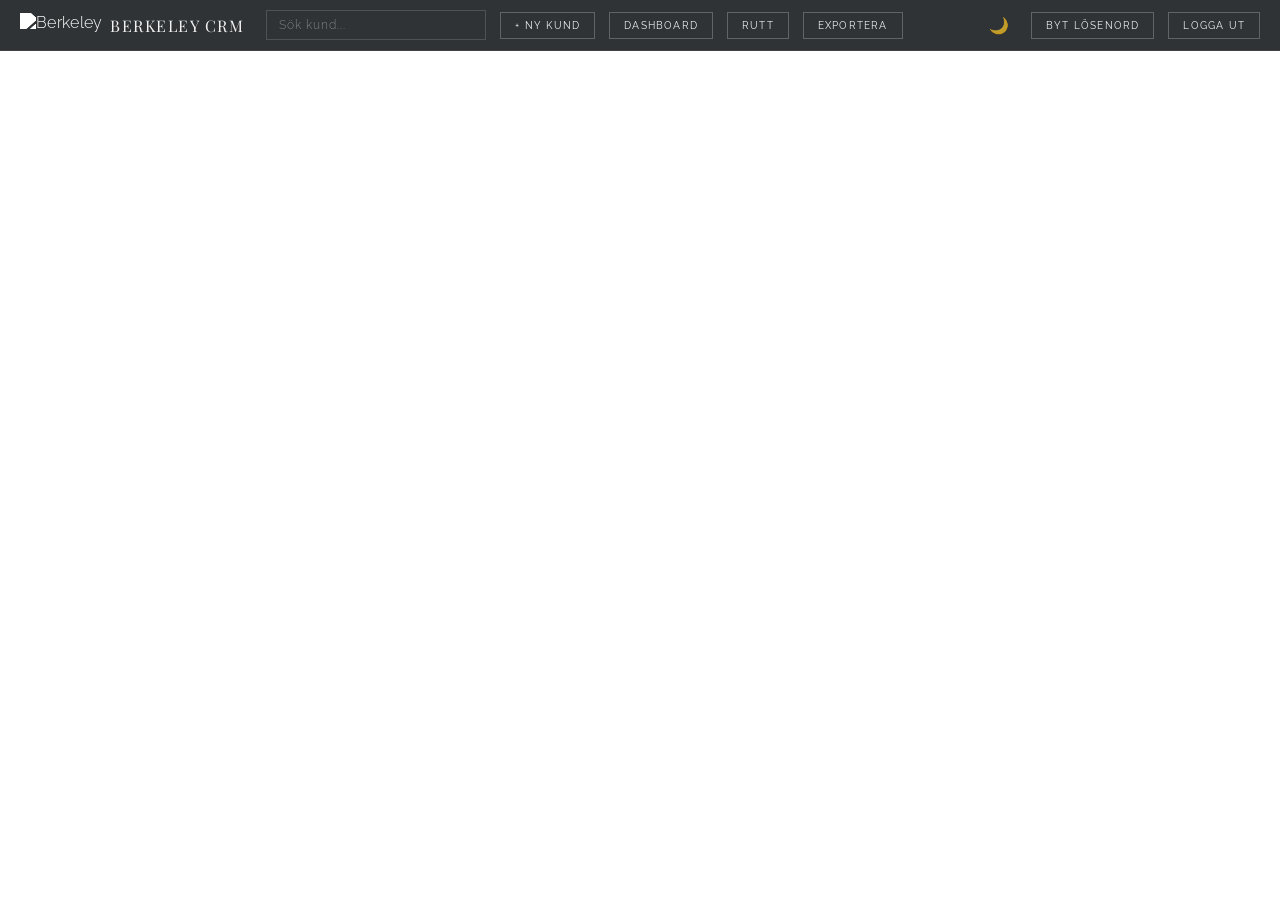
==== commit fdab9d1b: "Wider card (700px default) with draggable resize handle Left edge of the customer card panel can now" ====
--- a/app.html
+++ b/app.html
@@ -169,9 +169,12 @@
 
   <!-- ═══ CUSTOMER CARD PANEL ═══ -->
   <div id="customerCard" class="customer-card-panel">
+    <div id="cardResizeHandle" class="card-resize-handle"></div>
     <div class="card-header">
       <button class="card-close-btn" onclick="CRM.closeCard()">&#x2715;</button>
     </div>
+    <div id="cardHero"></div>
+    <div id="cardTabs" class="card-tabs"></div>
     <div id="cardContent" class="card-body"></div>
   </div>
   <div id="cardOverlay" class="card-overlay" onclick="CRM.closeCard()"></div>
--- a/css/styles.css
+++ b/css/styles.css
@@ -844,8 +844,10 @@
 
 .customer-card-panel {
   position: fixed;
-  top: 0; right: -480px;
-  width: 460px;
+  top: 0; right: -100%;
+  width: 700px;
+  min-width: 400px;
+  max-width: 90vw;
   height: 100vh;
   background: var(--bw);
   z-index: 10002;
@@ -855,6 +857,24 @@
   flex-direction: column;
 }
 
+.card-resize-handle {
+  position: absolute;
+  left: 0;
+  top: 0;
+  width: 5px;
+  height: 100%;
+  cursor: col-resize;
+  z-index: 10003;
+  background: transparent;
+  transition: background .2s;
+}
+
+.card-resize-handle:hover,
+.card-resize-handle.dragging {
+  background: var(--bd);
+  opacity: .25;
+}
+
 .customer-card-panel.open {
   right: 0;
 }
@@ -886,64 +906,148 @@
   padding: 0 24px 24px;
 }
 
-.card-top {
-  display: flex;
-  gap: 16px;
-  padding-bottom: 16px;
+/* ── Card hero ──────────────────────────────────────── */
+
+.card-hero {
+  padding: 20px 24px 16px;
   border-bottom: 1px solid var(--bb);
-  margin-bottom: 16px;
-}
+}
+
+.card-hero-row {
+  display: flex;
+  align-items: flex-start;
+  justify-content: space-between;
+  gap: 12px;
+}
+
+.card-hero-info { flex: 1; min-width: 0; }
 
 .card-title {
   font-family: 'Playfair Display', serif;
-  font-size: 20px;
+  font-size: 22px;
   font-weight: 500;
-  margin-bottom: 4px;
-}
-
-.card-subtitle {
-  font-size: 12px;
-  color: var(--bm);
-  margin: 1px 0;
-}
-
-.card-link {
-  display: inline-block;
-  margin-top: 6px;
-  color: var(--bd);
-  font-size: 11px;
-  text-decoration: none;
-  border-bottom: 1px solid var(--bb);
-}
-
-.card-link:hover {
-  border-color: var(--bd);
+  margin-bottom: 2px;
+  line-height: 1.2;
 }
 
 .card-status-badge {
   display: inline-block;
   padding: 3px 10px;
   border-radius: 12px;
-  font-size: 11px;
+  font-size: 10px;
   font-weight: 500;
-  letter-spacing: .3px;
-}
+  letter-spacing: .4px;
+  text-transform: uppercase;
+  vertical-align: middle;
+  margin-left: 8px;
+}
+
+.card-meta {
+  margin-top: 10px;
+  display: grid;
+  grid-template-columns: 1fr 1fr;
+  gap: 4px 20px;
+}
+
+.card-meta-item {
+  font-size: 12px;
+  color: var(--bm);
+  display: flex;
+  align-items: center;
+  gap: 6px;
+  padding: 2px 0;
+  min-width: 0;
+}
+
+.card-meta-item a {
+  color: var(--bd);
+  text-decoration: none;
+  overflow: hidden;
+  text-overflow: ellipsis;
+  white-space: nowrap;
+}
+
+.card-meta-item a:hover { text-decoration: underline; }
+
+.card-meta-icon {
+  flex-shrink: 0;
+  width: 14px;
+  text-align: center;
+  font-size: 12px;
+}
+
+.card-hero-actions {
+  display: flex;
+  gap: 6px;
+  margin-top: 12px;
+}
+
+/* ── Card tabs ─────────────────────────────────────── */
+
+.card-tabs {
+  display: flex;
+  border-bottom: 1px solid var(--bb);
+  padding: 0 24px;
+  gap: 0;
+  flex-shrink: 0;
+}
+
+.card-tab {
+  padding: 10px 16px;
+  font-size: 10px;
+  letter-spacing: .8px;
+  text-transform: uppercase;
+  font-weight: 500;
+  color: var(--bm);
+  background: none;
+  border: none;
+  border-bottom: 2px solid transparent;
+  cursor: pointer;
+  transition: all .2s;
+  font-family: 'Raleway', sans-serif;
+  white-space: nowrap;
+  position: relative;
+}
+
+.card-tab:hover { color: var(--bd); }
+.card-tab.active { color: var(--bd); border-bottom-color: var(--bd); }
+
+.card-tab-badge {
+  display: inline-flex;
+  align-items: center;
+  justify-content: center;
+  min-width: 16px;
+  height: 16px;
+  padding: 0 4px;
+  border-radius: 8px;
+  background: var(--bb);
+  font-size: 9px;
+  font-weight: 600;
+  margin-left: 5px;
+  vertical-align: middle;
+}
+
+.card-tab-panel { display: none; }
+.card-tab-panel.active { display: block; }
+
+/* ── Card stats (inside Översikt tab) ──────────────── */
 
 .card-stats {
   display: grid;
   grid-template-columns: repeat(4, 1fr);
-  gap: 8px;
+  gap: 1px;
+  background: var(--bb);
   margin-bottom: 20px;
 }
 
 .card-stat {
   background: var(--bl);
-  padding: 10px 6px;
+  padding: 12px 8px;
   text-align: center;
 }
 
 .card-stat-num {
-  font-size: 15px;
+  font-size: 16px;
   font-weight: 500;
   color: var(--bd);
 }
@@ -953,14 +1057,18 @@
   color: var(--bm);
   text-transform: uppercase;
   letter-spacing: .5px;
-  margin-top: 2px;
-}
+  margin-top: 3px;
+}
+
+/* ── Card sections ─────────────────────────────────── */
 
 .card-section {
   margin-bottom: 16px;
   padding-bottom: 16px;
   border-bottom: 1px solid var(--bb);
 }
+
+.card-section:last-child { border-bottom: none; }
 
 .card-section-header {
   display: flex;
@@ -976,6 +1084,125 @@
   color: var(--bm);
   font-weight: 500;
   margin: 0;
+}
+
+/* ── Notes block ───────────────────────────────────── */
+
+.card-notes {
+  background: var(--bl);
+  padding: 10px 14px;
+  margin-bottom: 16px;
+  font-size: 12px;
+  color: var(--bm);
+  font-style: italic;
+  white-space: pre-wrap;
+  line-height: 1.5;
+}
+
+/* ── Visit history item ────────────────────────────── */
+
+.card-visit-item {
+  padding: 10px 0;
+  border-bottom: 1px solid var(--bb);
+}
+
+.card-visit-item:last-child { border-bottom: none; }
+
+.card-visit-row {
+  display: flex;
+  justify-content: space-between;
+  align-items: flex-start;
+}
+
+.card-visit-date {
+  font-size: 12px;
+  font-weight: 500;
+  color: var(--bd);
+}
+
+.card-visit-badge {
+  font-size: 10px;
+  color: var(--bm);
+  background: var(--bb);
+  padding: 1px 8px;
+  display: inline-block;
+  margin-left: 8px;
+}
+
+.card-visit-contact {
+  font-size: 10px;
+  color: var(--bm);
+  margin-left: 8px;
+}
+
+.card-visit-comment {
+  font-size: 11px;
+  color: var(--bm);
+  margin-top: 4px;
+  white-space: pre-wrap;
+  line-height: 1.4;
+}
+
+/* ── Contact card ──────────────────────────────────── */
+
+.card-contact-item {
+  padding: 10px 12px;
+  background: var(--bl);
+  margin-bottom: 6px;
+}
+
+.card-contact-name {
+  font-size: 13px;
+  font-weight: 500;
+}
+
+.card-contact-role {
+  font-size: 11px;
+  color: var(--bm);
+  margin-top: 1px;
+}
+
+.card-contact-links {
+  margin-top: 6px;
+  font-size: 12px;
+  display: flex;
+  gap: 14px;
+}
+
+.card-contact-links a {
+  color: var(--bd);
+  text-decoration: none;
+}
+
+.card-contact-links a:hover { text-decoration: underline; }
+
+/* ── Legacy compat ─────────────────────────────────── */
+
+.card-top {
+  display: flex;
+  gap: 16px;
+  padding-bottom: 16px;
+  border-bottom: 1px solid var(--bb);
+  margin-bottom: 16px;
+}
+
+.card-subtitle {
+  font-size: 12px;
+  color: var(--bm);
+  margin: 1px 0;
+}
+
+.card-link {
+  display: inline-block;
+  margin-top: 6px;
+  color: var(--bd);
+  font-size: 11px;
+  text-decoration: none;
+  border-bottom: 1px solid var(--bb);
+}
+
+.card-link:hover {
+  border-color: var(--bd);
 }
 
 .card-input {
@@ -1294,6 +1521,20 @@
   padding: 2px 6px;
 }
 
+.ics-btn {
+  background: none;
+  border: none;
+  cursor: pointer;
+  font-size: 14px;
+  padding: 2px 4px;
+  opacity: .7;
+  transition: opacity .15s;
+}
+
+.ics-btn:hover {
+  opacity: 1;
+}
+
 .route-search-item {
   padding: 6px 8px;
   cursor: pointer;
@@ -1685,6 +1926,36 @@
 
 body.dark .card-stat {
   background: #2a2b2d;
+}
+
+body.dark .card-hero {
+  border-bottom-color: #444;
+}
+
+body.dark .card-tabs {
+  border-bottom-color: #444;
+}
+
+body.dark .card-tab.active {
+  color: #f2f2f2;
+  border-bottom-color: #f2f2f2;
+}
+
+body.dark .card-tab:hover {
+  color: #f2f2f2;
+}
+
+body.dark .card-notes {
+  background: #2a2b2d;
+  color: #aaa;
+}
+
+body.dark .card-contact-item {
+  background: #2a2b2d;
+}
+
+body.dark .card-visit-badge {
+  background: #3a3b3d;
 }
 
 body.dark .card-contact {
@@ -1968,6 +2239,8 @@
     right: 0;
   }
 
+  .card-resize-handle { display: none; }
+
   .card-header {
     padding: 12px 12px 0;
   }
@@ -1990,6 +2263,25 @@
     padding: 0 16px 16px;
   }
 
+  .card-hero {
+    padding: 16px 16px 12px;
+  }
+
+  .card-meta {
+    grid-template-columns: 1fr;
+  }
+
+  .card-tabs {
+    padding: 0 16px;
+    overflow-x: auto;
+    -webkit-overflow-scrolling: touch;
+  }
+
+  .card-tab {
+    padding: 10px 12px;
+    font-size: 9px;
+  }
+
   .card-stats {
     grid-template-columns: repeat(2, 1fr);
   }
